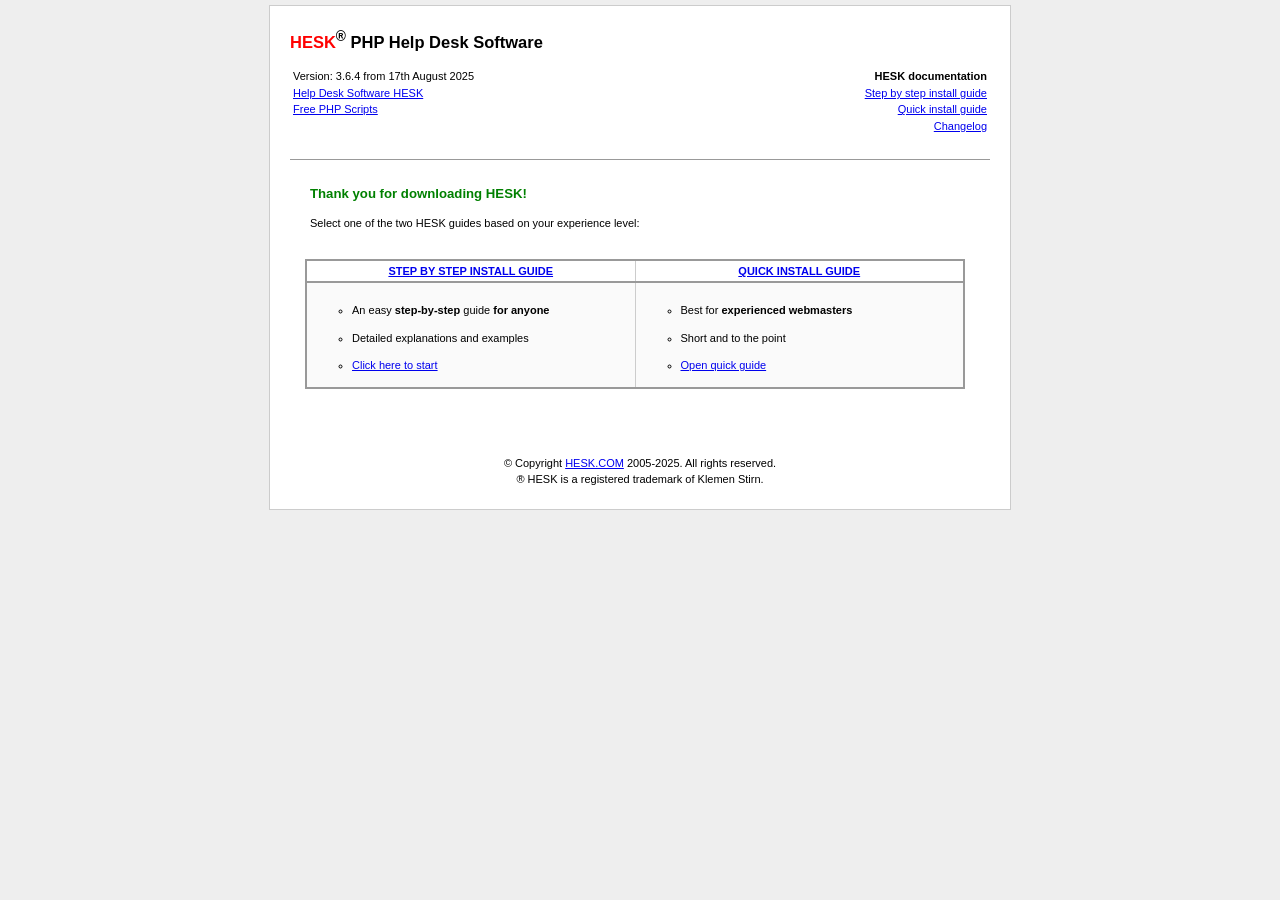
==== docs/index.html @ 8a0c40c2 "Baru Up" ====
<!DOCTYPE html PUBLIC "-//W3C//DTD XHTML; 1.0 Transitional//EN" "http://www.w3.org/TR/xhtml1/DTD/xhtml1-transitional.dtd">
<html xmlns="http://www.w3.org/1999/xhtml" lang="en">
<head>
<title>HESK - Documentation</title>
<meta http-equiv="Content-Type" content="text/html; charset=utf-8" />
<link rel="stylesheet" href="docs_style.css" />
</head>

<body>
<div id="wrapper">
<div id="main">
<h1><span class="dest">HESK</span><sup>&reg;</sup> PHP Help Desk Software</h1>

<table width="100%">
<tr>
<td width="50%" style="text-align:left;vertical-align:top">
 <ul class="nobullets">
 <li>Version: 3.6.4 from 17th August 2025</li>
 <li><a href="https://www.hesk.com">Help Desk Software HESK</a></li>
 <li><a href="https://www.phpjunkyard.com">Free PHP Scripts</a></li>
 </ul>
</td>
<td width="50%" style="text-align:right;vertical-align:top">
 <ul class="nobullets">
 <li><b>HESK documentation</b></li>
 <li><a href="step-by-step-guide.html">Step by step install guide</a></li>
 <li><a href="quick-guide.html">Quick install guide</a></li>
 <li><a href="changelog.html">Changelog</a></li>
 </ul>
</td>
</tr>
</table>

<h2 class="title" style="padding-left:20px;">Thank you for downloading HESK!</h2>

<span style="padding-left:20px;">Select one of the two HESK guides based on your experience level:<br />&nbsp;</span>

<ol>
<table id="installation" width="100%">
<thead>
<tr>
<th width="50%"><a href="step-by-step-guide.html">STEP BY STEP INSTALL GUIDE</a></th>
<th width="50%"><a href="quick-guide.html">QUICK INSTALL GUIDE</a></th>
</tr>
</thead>
<tbody>
<tr class="odd">
<td>
<br />
 <ul>
 <li>An easy <b>step-by-step</b> guide <b>for anyone</b></li>
 <li>Detailed explanations and examples</li>
 <li><a href="step-by-step-guide.html">Click here to start</a></li>
 </ul>
</td>
<td>
<br />
 <ul>
 <li>Best for <b>experienced webmasters</b></li>
 <li>Short and to the point</li>
 <li><a href="quick-guide.html">Open quick guide</a></li>
 </ul>
</td>
</tr>
</tbody>
</table>
</ol>

<p>&nbsp;</p>

<p>&nbsp;</p>

<p style="text-align:center">&copy; Copyright <a href="https://www.hesk.com">HESK.COM</a> 2005-2025. All rights reserved.<br />
&reg; HESK is a registered trademark of Klemen Stirn.</p>

</div>
</div>
</body>
</html>
---- docs/docs_style.css ----
/* Style sheet and XHTML code
Author: Mauricio Samy Silva http://www.maujor.com/ A Web Standard evangelist site
City: Rio de Janeiro - Brazil
Contact: maujorcss[at]maujor[dot]com
Date: 2006-05-11
*/
body 
{
	margin:5px 0;
	padding:0;
	background:#eee;
	color: black;
	font : 68.8%/1.5 Verdana, Geneva, Arial, Helvetica, sans-serif;
	text-align:center;
}

#wrapper 
{
	width:700px;
	background:#fff;
	margin:0 auto;
	text-align:left;
	border:1px solid #ccc;
	padding:10px 20px;
}

h1 {font-size:1.5em;}

h2 
{
	font-size:1.2em;
	border-top:1px solid #999;
	padding-top:1.8em;
}

h2.title 
{
	font-size:1.2em;
	border-top:1px solid #999;
	padding-top:1.8em;
	color: green;
}

h3 {font-size:1.0em;}
span.dest {color:#f00;}
span.tip {color:#008000; font-weight:bold;}

p 
{
	color : black;
	font-family : Verdana, Geneva, Arial, Helvetica, sans-serif;
	font-size: 1.0em;
}

address 
{
	font-weight:bold;
	font-style:normal;
}

ul.nobullets 
{
	margin:0 0 1.0em;
	padding:0;
	list-style:none;
}

ol li {margin-bottom:1.0em;}

samp, code 
{
	font-size:1.3em;
	font-weight:bold;
}

a:hover 
{
	color : red;
	background:#ccc;
	text-decoration : none;
}

table#installation 
{
	border-collapse:collapse;
	margin: 5px 15px 10px -25px;
	border: 2px solid #999;
}

table#installation thead 
{
	text-align:center;
	text-transform:uppercase;
}

table#installation tr td, table#installation tr th 
{
	padding: 2px 5px;
	border: 1px solid #ccc;
}

table#installation tr th 
{
	border-bottom-width:2px;
	border-bottom-color:#999;
}

table#installation tr td var 
{
	font-weight:bold;
	font-style:normal;
}

table#installation tr.odd 
{
	background: #fafafa;
}

div.error 
{
	border: 1px solid #cd0a0a; 
	background: #fef1ec; 
	color: #cd0a0a;
	padding-left:10px;
	padding-right:5px;
}

div.success 
{
	border: 1px solid #18760f; 
	background: #e9ffdb; 
	color: #363636;
	padding-left:10px;
	padding-right:5px;
}

div.notice 
{
	border: 1px solid #fcefa1; 
	background: #fff9de; 
	color: #363636;
	padding-left:10px;
	padding-right:5px;
}
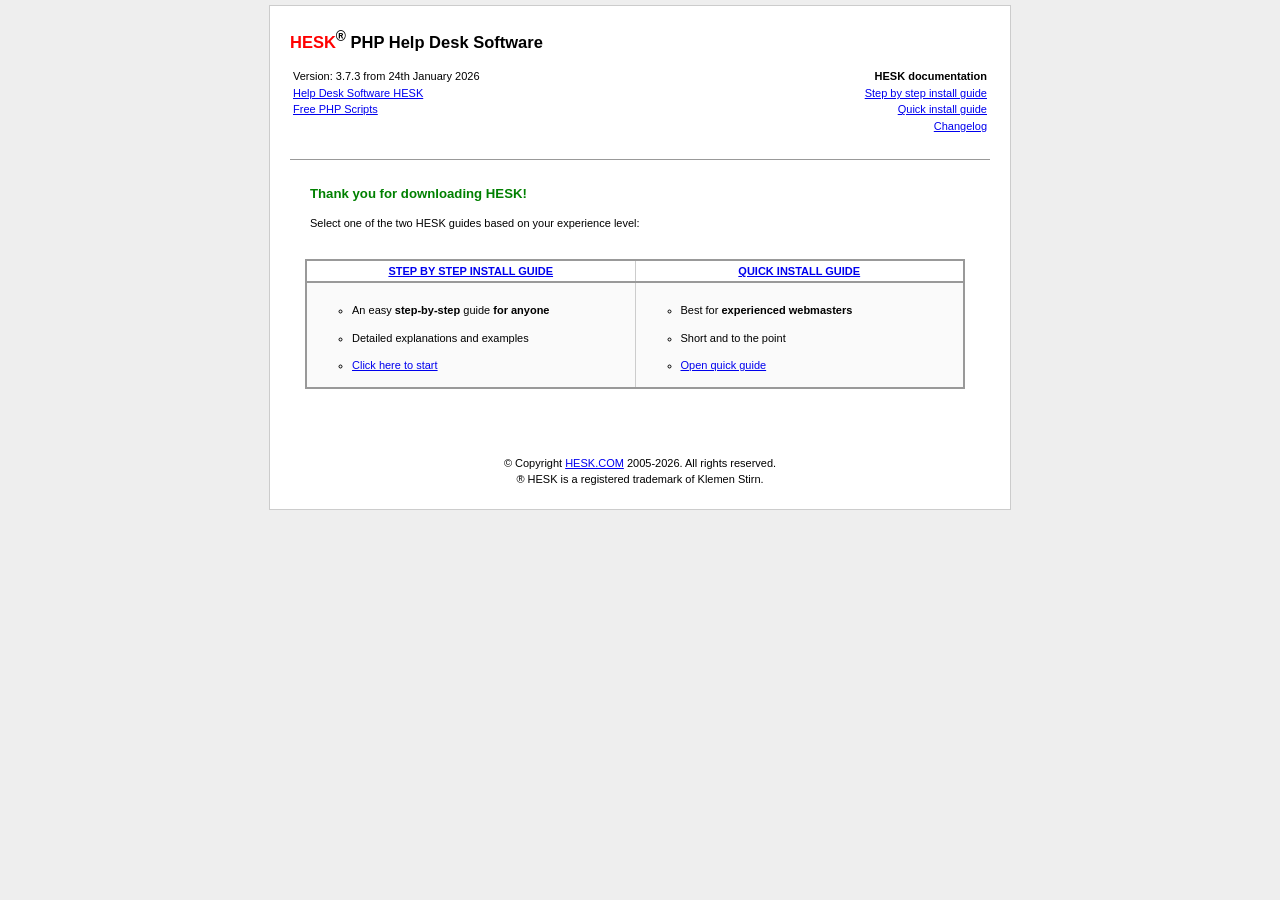
==== commit aed97862: "Melakukan Perubahan Semua" ====
--- a/docs/index.html
+++ b/docs/index.html
@@ -15,7 +15,7 @@
 <tr>
 <td width="50%" style="text-align:left;vertical-align:top">
  <ul class="nobullets">
- <li>Version: 3.6.4 from 17th August 2025</li>
+ <li>Version: 3.7.3 from 24th January 2026</li>
  <li><a href="https://www.hesk.com">Help Desk Software HESK</a></li>
  <li><a href="https://www.phpjunkyard.com">Free PHP Scripts</a></li>
  </ul>
@@ -70,7 +70,7 @@
 
 <p>&nbsp;</p>
 
-<p style="text-align:center">&copy; Copyright <a href="https://www.hesk.com">HESK.COM</a> 2005-2025. All rights reserved.<br />
+<p style="text-align:center">&copy; Copyright <a href="https://www.hesk.com">HESK.COM</a> 2005-2026. All rights reserved.<br />
 &reg; HESK is a registered trademark of Klemen Stirn.</p>
 
 </div>
